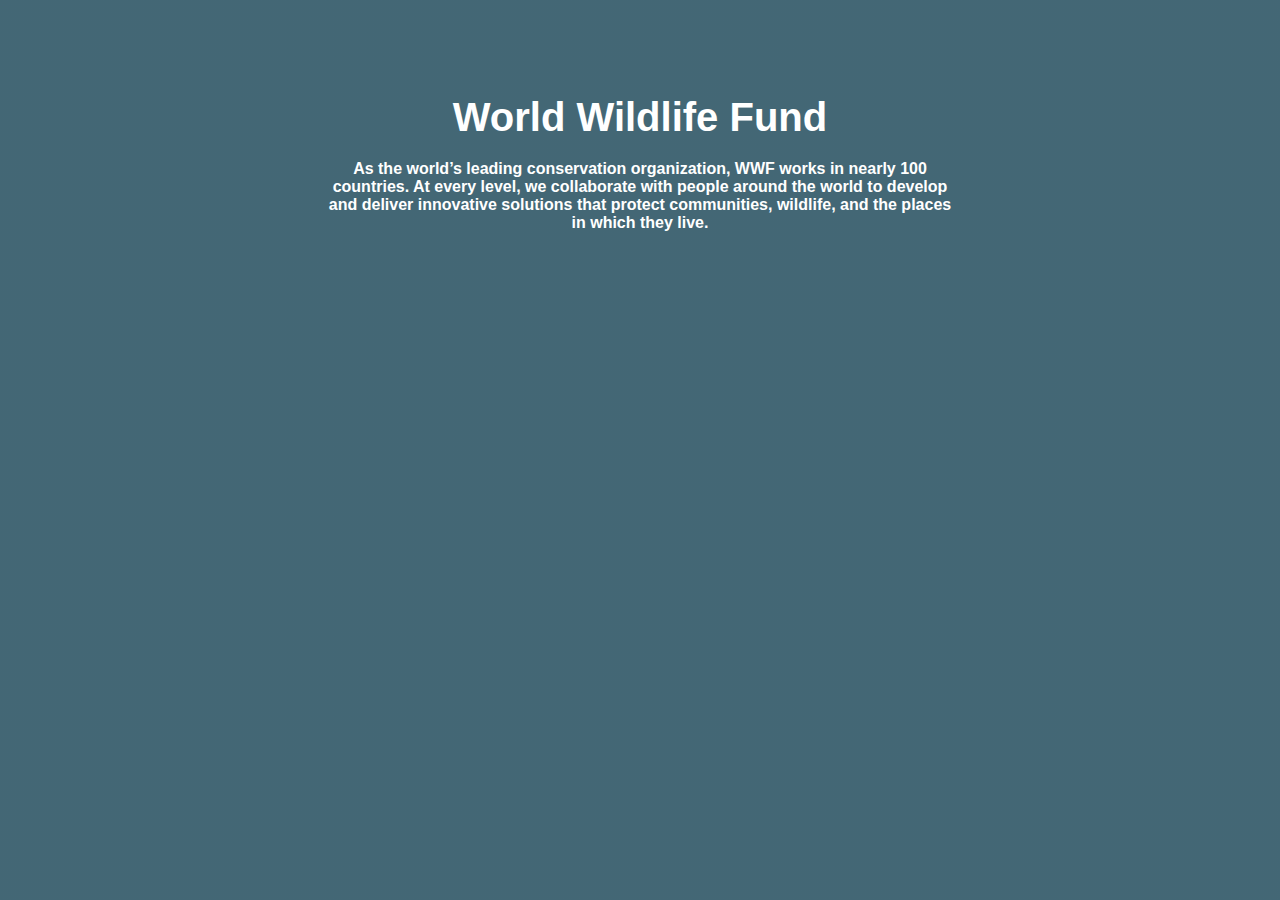
==== homepage.html @ bbd9ec97 "Created home page, added hero image, and some WWF info." ====
<!DOCTYPE html>
<html>

<head>
  <meta charset="utf-8">
  <title>World Wildlife Fund Info</title>
  <meta name="github.com/JosephLaMantia" content="">
  <meta name="World Wildlife Fund Informational Website - Homepage" content="">
  <meta name="viewport" content="width=device-width, initial-scale=1">

  <link rel="stylesheet" href="homepage.css">
</head>

<body>

    <div class="hero-image">
         <div class="hero-text">
            <h1>World Wildlife Fund</h1>
        </div>

        <div class="hero-text">
            <p>As the world’s leading conservation organization, 
                WWF works in nearly 100 countries. At every level, 
                we collaborate with people around the world to develop 
                and deliver innovative solutions that protect communities, 
                wildlife, and the places in which they live.</p>
        </div>
    </div>

  <script src="js/script.js"></script>
</body>

</html>
---- homepage.css ----
body, html {
    height: 100%;
    margin-top: 0%;
    margin-bottom: 0%;
    margin-left: 0%;
    margin-right: 0%;
    background-color: skyblue;
  }
  
  .hero-image {

    background-image: linear-gradient(rgba(0, 0, 0, 0.5), rgba(0, 0, 0, 0.5)), url(https://i.pinimg.com/originals/f3/12/7d/f3127d9356a2a889f9b14743121abc19.jpg);
    margin-top: 0%;
    margin-bottom: 0%;
    margin-left: 0%;
    margin-right: 0%;
    height: 100%;
    background-position:cover;
    background-repeat: no-repeat;
    background-size: cover;
    position: relative;
  }

  .hero-text h1 {
    text-align:center;
    position: absolute;
    top: 10%;
    left: 50%;
    transform: translate(-50%, -50%);
    color: white;
    font-weight: bold;
    font-size: 40px;
    font-family: Helvetica;
    white-space: nowrap;
  }

  .hero-text p {
    text-align:center;
    position: absolute;
    top: 20%;
    left: 50%;
    transform: translate(-50%, -50%);
    color: white;
    font-weight: bold;
    font-size: 16px;
    font-family: Helvetica;
  }
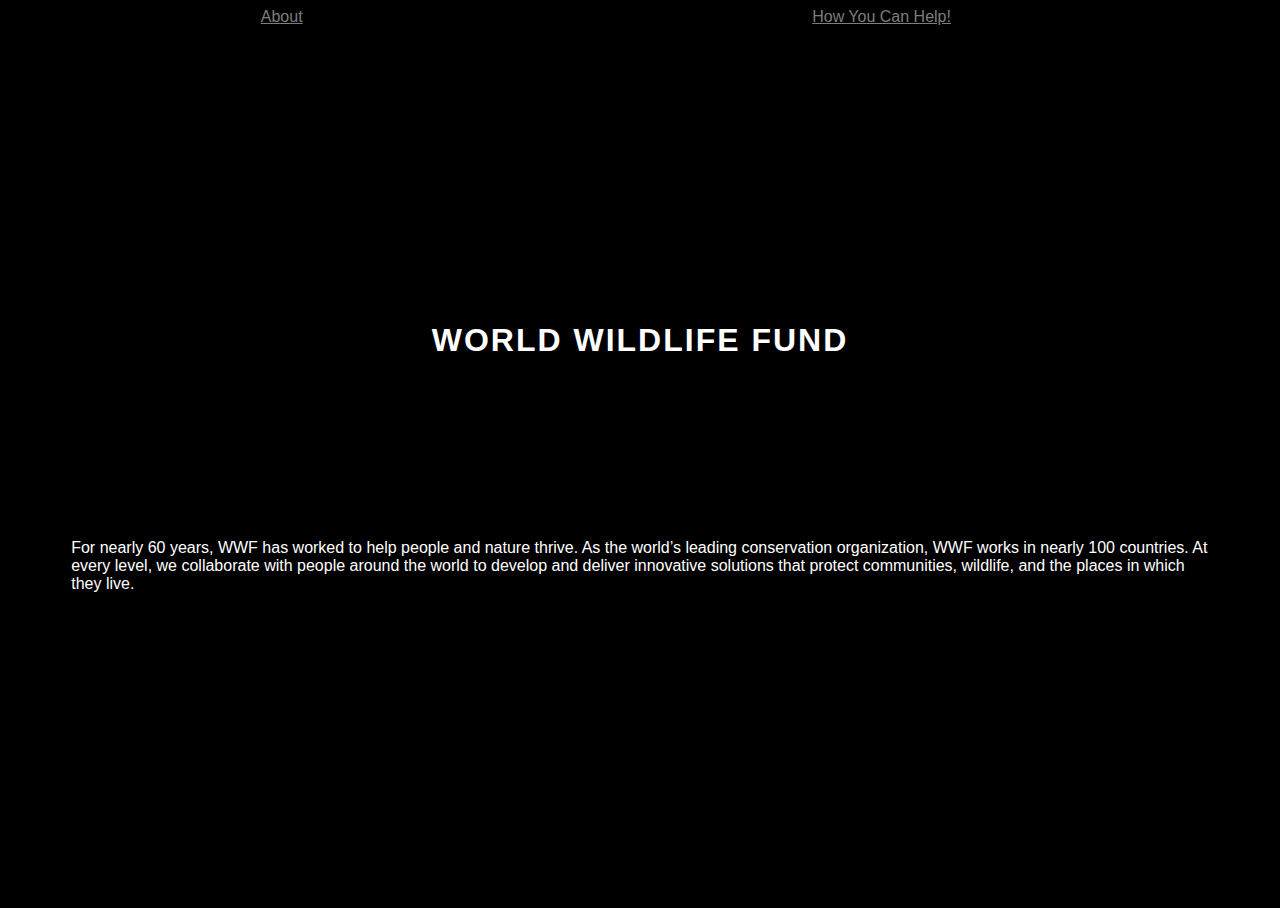
==== commit be53d75e: "Homepage complete. Added empty hyperlinks for 'About' and 'How You Can Help' pages. Added hero image" ====
--- a/homepage.html
+++ b/homepage.html
@@ -2,32 +2,30 @@
 <html>
 
 <head>
-  <meta charset="utf-8">
   <title>World Wildlife Fund Info</title>
   <meta name="github.com/JosephLaMantia" content="">
   <meta name="World Wildlife Fund Informational Website - Homepage" content="">
-  <meta name="viewport" content="width=device-width, initial-scale=1">
-
   <link rel="stylesheet" href="homepage.css">
 </head>
 
 <body>
-
-    <div class="hero-image">
-         <div class="hero-text">
-            <h1>World Wildlife Fund</h1>
-        </div>
-
-        <div class="hero-text">
-            <p>As the world’s leading conservation organization, 
-                WWF works in nearly 100 countries. At every level, 
-                we collaborate with people around the world to develop 
-                and deliver innovative solutions that protect communities, 
-                wildlife, and the places in which they live.</p>
+    <div class="navbar"> 
+        <div>
+            <a href="url">About</a>
+            <a href="url">How You Can Help!</a>
         </div>
     </div>
 
-  <script src="js/script.js"></script>
+    <div class="hero-image">
+        <div class="hero-text">
+            <h1>WORLD WILDLIFE FUND</h1>
+        </div>
+    </div>
+
+    <div>
+        <p>For nearly 60 years, WWF has worked to help people and nature thrive.
+
+            As the world’s leading conservation organization, WWF works in nearly 100 countries. At every level, we collaborate with people around the world to develop and deliver innovative solutions that protect communities, wildlife, and the places in which they live.</p>
+    </div>
 </body>
-
 </html>--- a/homepage.css
+++ b/homepage.css
@@ -1,47 +1,43 @@
 body, html {
+    background-color: black;
     height: 100%;
-    margin-top: 0%;
-    margin-bottom: 0%;
-    margin-left: 0%;
-    margin-right: 0%;
-    background-color: skyblue;
-  }
+    
+}
+
+a:link {
+    
+    font-family:Verdana, Geneva, Tahoma, sans-serif;
+    margin-left: 20%;
+    margin-right: 20%;
+    color:rgb(126, 126, 126);
+}
+
+.hero-image {
+  background-image: linear-gradient(rgba(0, 0, 0, 0.5), rgba(0, 0, 0, 0.5)), url("https://i.pinimg.com/originals/f3/12/7d/f3127d9356a2a889f9b14743121abc19.jpg");
+
+  height: 50%;
+
+  background-position: center;
+  background-repeat: no-repeat;
+  background-size: cover;
+  position: relative;
   
-  .hero-image {
+}
 
-    background-image: linear-gradient(rgba(0, 0, 0, 0.5), rgba(0, 0, 0, 0.5)), url(https://i.pinimg.com/originals/f3/12/7d/f3127d9356a2a889f9b14743121abc19.jpg);
-    margin-top: 0%;
-    margin-bottom: 0%;
-    margin-left: 0%;
-    margin-right: 0%;
-    height: 100%;
-    background-position:cover;
-    background-repeat: no-repeat;
-    background-size: cover;
-    position: relative;
-  }
-
-  .hero-text h1 {
-    text-align:center;
+.hero-text {
+    font-family:'Lucida Sans', 'Lucida Sans Regular', 'Lucida Grande', 'Lucida Sans Unicode', Geneva, Verdana, sans-serif;
+    letter-spacing: 2px;
+    text-align: center;
     position: absolute;
-    top: 10%;
+    top: 70%;
     left: 50%;
     transform: translate(-50%, -50%);
     color: white;
-    font-weight: bold;
-    font-size: 40px;
-    font-family: Helvetica;
-    white-space: nowrap;
-  }
+}
 
-  .hero-text p {
-    text-align:center;
-    position: absolute;
-    top: 20%;
-    left: 50%;
-    transform: translate(-50%, -50%);
-    color: white;
-    font-weight: bold;
-    font-size: 16px;
-    font-family: Helvetica;
-  }+p {
+    font-family:Verdana, Geneva, Tahoma, sans-serif;
+    margin: 5%;
+    
+    color:white;
+}